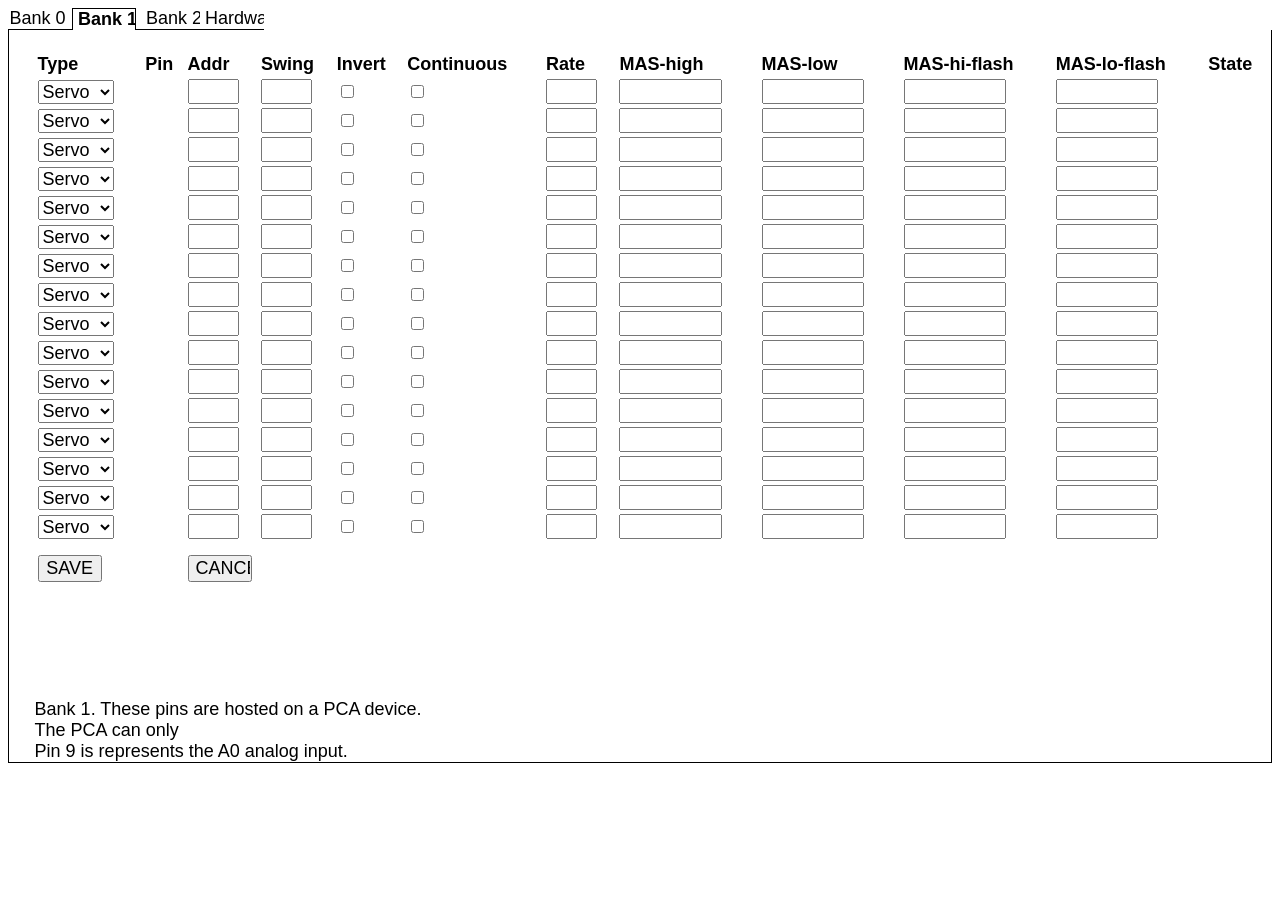
==== data/bank1.htm @ 72b4abd5 "websocket batches" ====
﻿<html xmlns="http://www.w3.org/1999/xhtml">
<head>
<meta charset="utf-8">
    <title>ACC ESP - bank 1</title>
 	<meta name="viewport" content="width=device-width, initial-scale=1.0">
   
<!-- wsUri is now given to us as a json variable via a call to /hardware-->

    <!--updated 2026-09-29-->
    <style>
        .outer {
            border: solid;
	    border-top: none;
            border-width: 1px;
            padding-left: 2vw;
        }

     
        .trip {
            background-color: orangered;
        }

        .on {
            background-color: lightgreen;
        }

        .nominal {
            visibility: hidden;
        }

.shim {
	padding-top:1vw;
}
        input[type=text] {
            font-size: 2vmin;
            width: 4vw;
            padding: 0px 0px;
            margin: 0px 0;
            box-sizing: border-box;
        }

        input[type=button] {
            width: 5vw;
            font-size: 2vmin;
        }

	select{
		width: 6vw;
            font-size: 2vmin;
	}

	.wider{
	text-width: 10vw;
 	background-color: lightgreen;
	}

	
        BODY {
            FONT-SIZE: 2vmin;
            FONT-FAMILY: Verdana, Arial, Helvetica, sans-serif
        }

        p {
            font-size: 2vmin;
        }

        table {
            font-size: 2vmin;
        }

th {
text-align:left;
}

.tabSel{
  		background: none;
		border: 1px solid black;
  		border-bottom: none;
  		padding: 0;
  		font-weight: bold;
		color: black;
 	 	cursor: pointer;
		text-decoration: none; /* Removes default underline */
	}

	.tab{
		background: none;
		border: none;
  		border-bottom: 1px solid black;
  		padding: 0;
  		font-weight: normal;
  		cursor: pointer;
		color: black;
		text-decoration: none; /* Removes default underline */
	}

	.button-container {
  		display: flex;       /* Activates layout engine */
  		flex-direction: row; /* Aligns items horizontally */
  		gap: 0px;           /* Puts clean spacing between the buttons */
  		white-space: nowrap; /* Forces content to stay on one line */
	}

    </style>

    <script type="text/javascript">
      //let wsUri = "wss://echo.websocket.org/";  //test mode only
      let wsUri = "ws://192.168.6.1:12080/";
	let ws;

        //define JSON send-receive objects

        const bankExample = { "page": "bank1", "action": "poll", pins:[
{"mode":"Servo","pin":0,"addr":0,"invert":false,"cont":false,"swing":25,"rate":0,"MASstate":127,"state":"x","MASarray":"FFFFFFFFFFFFFFFFFFFFFFFFFFFFFFFFFFFFFFFFFFFFFFFFFFFFFFFFFFFFFFFF"},
{"mode":"MAS","pin":1,"addr":33,"invert":false,"cont":false,"swing":45,"rate":0,"MASstate":127,"state":"Closed","MASarray":"0001020304050607A1A2A3A4A5A6A7a8B1B2B3B4B5B6B7B8C1C2C3C4C5C6C7C8"}

]};

//js objects are synonymous with JSON but you don't need to use quotes around the object names
let bankWrite =  { page: "bank1", action: "write", pins:[]};

let bank = { page: "bank1", action: "poll", pins:[{pin:0},{pin:1},{pin:2},{pin:3},{pin:4},{pin:5},{pin:6},{pin:7},
{pin:8},{pin:9},{pin:10},{pin:11},{pin:12},{pin:13},{pin:14},{pin:15}]};

let hardware = {"wsUri":"ws://192.168.6.1:81/"};
        //if action=fail this indicates the changes were not successful and the current settings are returned

      //****** common routine
        let attempts = 0;

        //We try twice to pull the ESP specific wsUri, if we fail
        //then we fall back to the default wsUri defined above.
        function boot() {
            if (attempts > 10) { return; }
            attempts++;
            if (attempts > 2) {
                //connect anyway to the default wsUri
                initWebsocket();
            } else {
                //try and pull the websocket addr from the server
                httpGet("/hardware");
                //and call self again to check we are done
                setTimeout(function () { boot(); }, 3000);
            }
          }


        function httpGet(theUrl) {
            if (window.XMLHttpRequest) {// code for IE7+, Firefox, Chrome, Opera, Safari
                xmlhttp = new XMLHttpRequest();
            }
            else {// code for IE6, IE5
                xmlhttp = new ActiveXObject("Microsoft.XMLHTTP");
            }
            xmlhttp.onreadystatechange = function () {
                try {
                    if (xmlhttp.readyState == 4 && xmlhttp.status == 200) {
                        if (console) { console.log(xmlhttp.responseText) };

                        hardware = JSON.parse(xmlhttp.responseText);
                        wsUri=hardware.wsUri;
                         if (console) console.log(wsUri);
                        //connect to the websocket provided by the ESP server
                        initWebsocket();
                    }
                }
                catch (e) {
                    if (console) console.log(e.message);
                }
            }
            //XMLHttpRequest.open(method, url[, async[, user[, password]]])
            xmlhttp.open("GET", theUrl, true);
            //calling syc requests on main thread is deprecated due to response lock-ups
            //in our case we need to know the response before we can initialise the websocket
            xmlhttp.send();

            //now call boot again after 3 sec

        }



        function initWebsocket() {
	//do not open another socket if one is already active
	if (ws && ws.readyState === WebSocket.OPEN) return;
            if (console) { console.log("initWebsocket") };
            
            ws = new WebSocket(wsUri);
            ws.onopen = function (evt) { onOpen(evt) };
            ws.onclose = function (evt) { onClose(evt) };
            ws.onmessage = function (evt) {  onMessage(evt)};
            ws.onerror = function (evt) { onError(evt) };
        }

        //can use open/close to set a green/red connection flag
        function onOpen(evt) {
            if (console) {console.log("websocket open");}
              //send a poll 
             setBank("poll");
        }

        function onClose(evt) {
            if (console) {  console.log("websocket close");}
         }

        function onError(evt) {
	ws.close();
            if (console) { console.log("websocket error");   }         
          }


        function onMessage(evt) {
try{
	//console.log(evt.data);
  	const ubank = JSON.parse(evt.data);
	console.log(ubank);
	bank.pins = bank.pins.map(existingItem => {
 let match = ubank.pins.find(newItem => newItem.pin === existingItem.pin);
  // Merge existing properties with updated properties using spread syntax
  return match ? { ...existingItem, ...match } : existingItem;
});

         repaintUI();

}catch(e){
if (console) console.log("parse error");
}
        }



function repaintRow(r){
//repaints a table row mindful of the mode. r is the row index starting at 0
//if user changes a row mode, we repaint the row based on cached data
//if user changes a cell we flag the row as dirty and pending a websocket write

//mode determines field masking
//Servo: addr swing invert continuous rate.
//Sensor: addr invert
//Aspect: addr invert
//MAS: add invert Mas-fields
//I2C and heartbeat suppress all
//mode: Servo|Sensor|Aspect|MAS|I2C|Heartbeat

//three mask modes. classList can .add|.remove|.toggle
let isServo=false;
let isMAS=false;
let isSystem=false;

let inputs = document.getElementsByName('pin[]');
inputs[r].innerText=bank.pins[r].pin;  

inputs = document.getElementsByName('mode[]');
inputs[r].value=bank.pins[r].mode;  //default behaviour but overriden in switch

//bank1 and 2 only support Servo,Aspect and MAS
switch (bank.pins[r].mode)
{
case "Servo":
	isServo = true;
	break;

case "MAS":
	isMAS=true;
	break;
}


inputs = document.getElementsByName('addr[]');
inputs[r].value=bank.pins[r].addr;
if (isSystem) {inputs[r].classList.add('nominal')}else{inputs[r].classList.remove('nominal')};


inputs = document.getElementsByName('swing[]');
inputs[r].value=bank.pins[r].swing;
if (isServo) {inputs[r].classList.remove('nominal')}else{inputs[r].classList.add('nominal')};

inputs = document.getElementsByName('invert[]');
inputs[r].checked=bank.pins[r].invert;
if (isSystem) {inputs[r].classList.add('nominal')}else{inputs[r].classList.remove('nominal')};

inputs = document.getElementsByName('cont[]');
inputs[r].checked=bank.pins[r].cont;
if (isServo) {inputs[r].classList.remove('nominal')}else{inputs[r].classList.add('nominal')};

inputs = document.getElementsByName('rate[]');
inputs[r].value=bank.pins[r].rate;
if (isServo) {inputs[r].classList.remove('nominal')}else{inputs[r].classList.add('nominal')};

inputs = document.getElementsByName('MASh[]');
inputs[r].value=decodeMAS(bank.pins[r].MASarray,0);
if (isMAS) {inputs[r].classList.remove('nominal')}else{inputs[r].classList.add('nominal')};

inputs = document.getElementsByName('MASl[]');
inputs[r].value=decodeMAS(bank.pins[r].MASarray,1);
if (isMAS) {inputs[r].classList.remove('nominal')}else{inputs[r].classList.add('nominal')};

inputs = document.getElementsByName('MAShF[]');
inputs[r].value=decodeMAS(bank.pins[r].MASarray,2);
if (isMAS) {inputs[r].classList.remove('nominal')}else{inputs[r].classList.add('nominal')};

inputs = document.getElementsByName('MASlF[]');
inputs[r].value=decodeMAS(bank.pins[r].MASarray,3);
if (isMAS) {inputs[r].classList.remove('nominal')}else{inputs[r].classList.add('nominal')};

//display state or MASstate or neither
inputs = document.getElementsByName('state[]');
inputs[r].innerText=bank.pins[r].state;  //default
if (isMAS) inputs[r].innerText=bank.pins[r].MASstate;
if (isSystem) inputs[r].innerText="";

if (console) console.log("repaint "+r);
}


//converts part of 64 char hex arr to one of the MAS control blocks 0 thro 3
//returning this as space separated integers
function decodeMAS(arr,block){
	let out="";
	for (i=block*16;i<16+(block*16);i=i+2){
	let hex = arr.substring(i,i+2);
	const decimalNum = parseInt(hex, 16); 
	if (decimalNum!=255) out=out+decimalNum+" ";
	}
return out.trim();
}

//encodes txt input expected as decimals separated by spaces into a hex block
function encodeMAS(txt){
	let out=""
	const arrOfValues = txt.split(/[\D]+/);  //delim is non digit e.g. space or comma 
	for (i=0;i<arrOfValues.length;i++){
	//10 is the radix of the input string, parseInt is always trying to generate a base10 value
	let num = parseInt(arrOfValues[i],10);
	if (Number.isNaN(num)) break;
	out = out + num.toString(16).padStart(2,'0');
	if (i>6) break;  //max 8 digit groups
	}

	//pad end with "FF" to make a string 16 chars long  
	return (out.padEnd(16,'F'));
}




        function repaintUI() {
//need to modify this to accept partial updates to bank object and then update the table



        try {
   	document.getElementById("btnSave").classList.remove('on');
		
	if (bank.page!="bank1") return;
	if (console) console.log("repaintUI");
	for (r=0;r<bank.pins.length;r++){repaintRow(r);}
	return;
	
	//valid actions are poll|write|ok|fail
	switch (bank.action){
		case "ok":
		result.innerText = "write success";
		break;
		case "fail":
		result.innerText = "write failed, check your parameters";
		break;
		case "poll":
		result.innerText ="";
		break;
		default:
		return;
	}

                
            }

            catch (e) {
                if (console) console.log(e.message);
            }
        }


////////////////	WRITE WRITE WRITE //////////////
        function setBank(action) {
//do no validation on client.  the changes are sent up to the server and it does validation
//we send the bankWrite JSON object to the server

if (action=="write"){
	bankWrite.action="write";
	//copy data from entire table, however only those rows flagged with dirty=true will be processed by server
		for (r=0;r<bank.pins.length;r++){
		
		//if a row logged a change, the event causes the creation of the corresponding pin entry in bankWrite
		//and we update it here
			
		//const hasPair = bankWrite.pins.some(obj => obj.pin === 3);
		const foundObj = bankWrite.pins.find(obj => obj.pin === r);
		if (foundObj === undefined) continue;
		
		var inputs = document.getElementsByName('mode[]');
		foundObj.mode=inputs[r].value;

		inputs = document.getElementsByName('addr[]');
		foundObj.addr=inputs[r].value;

		inputs = document.getElementsByName('swing[]');
		foundObj.swing=inputs[r].value;

		inputs = document.getElementsByName('invert[]');
		foundObj.invert=inputs[r].checked;

		inputs = document.getElementsByName('cont[]');
		foundObj.cont=inputs[r].checked;

		inputs = document.getElementsByName('rate[]');
		foundObj.rate=inputs[r].value;

		inputs = document.getElementsByName('MASh[]');
		var arr = encodeMAS(inputs[r].value);	
		inputs = document.getElementsByName('MASl[]');
		arr += encodeMAS(inputs[r].value);
		inputs = document.getElementsByName('MAShF[]');
		arr += encodeMAS(inputs[r].value);
		inputs = document.getElementsByName('MASlF[]');
		arr += encodeMAS(inputs[r].value);

		foundObj.MASarray=arr;
		}
	}
else
{bankWrite.action="poll";
//clear the pins array
bankWrite.pins=[];}

console.log(bankWrite);

        var myJSON = JSON.stringify(bankWrite);
	debug.innerText=myJSON;
	ws.send(myJSON);

//clear the .pins array once written
bankWrite.pins=[];
}



//can use this rather than body onload
// window.addEventListener("load", initWebsocket, false);


function scooby(){
//ESP8266webserver has problems with files >21kb.  So we will build the table onload
const table = document.getElementById('table1');
const tbody = table.querySelector("tbody") || table;
const sourceRow = tbody.rows[0];
for (i=0;i<15;i++){
const clonedRow = sourceRow.cloneNode(true);
tbody.appendChild(clonedRow);
}

//adjunct boot activity, add event listners
// Listen for any 'input' or 'change' events bubbling up from cells
table.addEventListener('input', (event) => {
    // Find the cell (<td>) that triggered the change
    const cell = event.target.closest('td');
    
//note that data rows are base 1 because header is row 0
    if (cell) {
        console.log(`Cell changed! Row index: ${cell.parentNode.rowIndex}, Column index: ${cell.cellIndex}`);
        console.log(`New Value:`, event.target.value || cell.textContent);
        
        // Add a visual indicator or tracking attribute
         document.getElementById("btnSave").classList.add('on');
	
	//Add the pin to bankWrite (once) if not present, this denotes a pending write
	const p =cell.parentNode.rowIndex-1;
	const s  = '{"pin":' + p + '}';
	const hasPair= bankWrite.pins.some(obj => obj.pin === p );    
	if (!hasPair) bankWrite.pins.push(JSON.parse(s));

	if (cell.cellIndex==0) {
	//special case for mode column, update the bank JSON object and repaint this row
	bank.pins[cell.parentNode.rowIndex-1].mode=event.target.value;
	repaintRow(cell.parentNode.rowIndex-1);
    	}
    }
});

return;
}

    </script>


</head>

<body onload="scooby();boot()">
<div class="button-container">
<input type="button" value="Bank 0 " class="tab"  onclick="window.location.href='bank0.htm';"/>
<input type="button" value=" Bank 1 " class="tabSel"  onclick="debug.classList.toggle('nominal');"/>
<input type="button" value="  Bank 2  " class="tab"  onclick="window.location.href='bank2.htm';"/>
<input type="button" value=" Hardware " class="tab"  onclick="window.location.href='hardware.htm';"/>
</div>

    <div class="outer">
     <br/>

        <table border="0" style="width:100%" id="table1">
<thead>
<tr>
<th>Type</th>
<th>Pin</th>
<th>Addr</th>
<th>Swing</th>
<th>Invert</th>

<th>Continuous</th>
<th>Rate</th>
<th>MAS-high</th>
<th>MAS-low</th>
<th>MAS-hi-flash</th>

<th>MAS-lo-flash</th>
<th>State</th>
 </thead>
</tr>

<tbody>
<tr>
<td><select name="mode[]">
<option value="Servo">Servo</option>
<option value="Aspect">Aspect</option>
<option value="MAS">MAS</option>
</select>
</td>
<td name="pin[]"></td>
<td><input type="text" name="addr[]"/></td>
<td><input type="text" name="swing[]"/></td>
<td><input type="checkbox" name="invert[]"/></td>

<td><input type="checkbox" name="cont[]"/></td>
<td><input type="text" name="rate[]"/></td>

<td><input type="text" name="MASh[]" style="width: 8vw"/></td>
<td><input type="text" name="MASl[]" style="width: 8vw"/></td>
<td><input type="text" name="MAShF[]" style="width: 8vw"/></td>
<td><input type="text" name="MASlF[]" style="width: 8vw"/></td>

<td name="state[]"></td>
</tr>

</tbody>

<tfoot>
            <tr >
               <td class="shim" colspan="2">
                    <input type="button" id="btnSave" value="SAVE" onclick="setBank('write')"/>
                </td>
 		<td class="shim" colspan="10">
                    <input type="button" id="btnCancel" value="CANCEL" onclick="setBank('poll')"/>
                </td>
            </tr>
</tfoot>
         </table>

         <p id="result" style="font-size:4vmin"></p>
   
<!-- 
style="padding-top:1vw;
-->
       
        <br />
        <p id="debug" style="font-size:2vmin" class="nominal">debug </p>
Bank 1. These pins are hosted on a PCA device.</br>
The PCA can only </br>
Pin 9 is represents the A0 analog input.

    </div>


   
</body>
        </html >
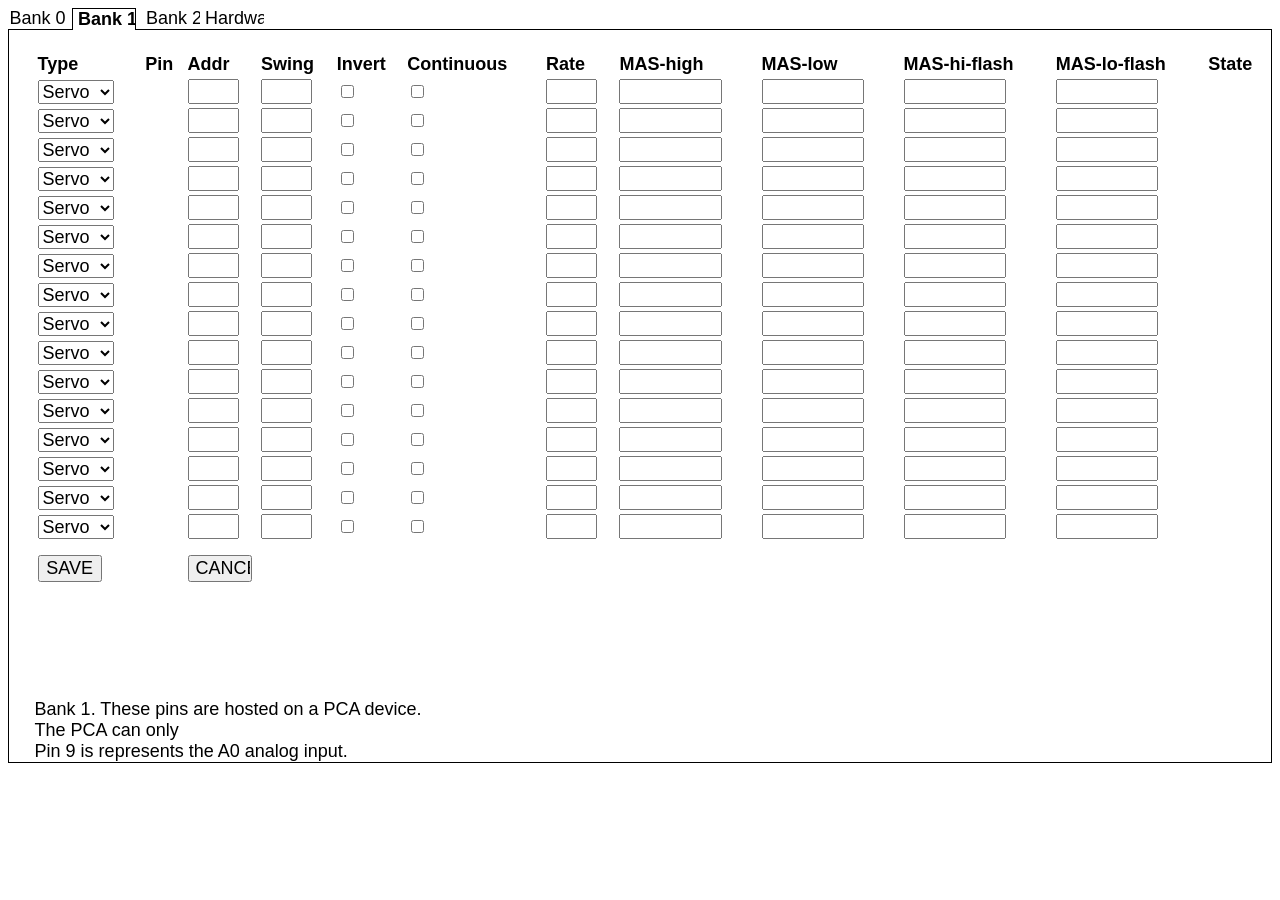
==== commit f3283ed6: "Add files via upload" ====
--- a/data/bank1.htm
+++ b/data/bank1.htm
@@ -1,5 +1,7 @@
 ﻿<html xmlns="http://www.w3.org/1999/xhtml">
 <head>
+<link rel="stylesheet" href="DCCstyle.css">
+
 <meta charset="utf-8">
     <title>ACC ESP - bank 1</title>
  	<meta name="viewport" content="width=device-width, initial-scale=1.0">
@@ -7,105 +9,10 @@
 <!-- wsUri is now given to us as a json variable via a call to /hardware-->
 
     <!--updated 2026-09-29-->
-    <style>
-        .outer {
-            border: solid;
-	    border-top: none;
-            border-width: 1px;
-            padding-left: 2vw;
-        }
-
-     
-        .trip {
-            background-color: orangered;
-        }
-
-        .on {
-            background-color: lightgreen;
-        }
-
-        .nominal {
-            visibility: hidden;
-        }
-
-.shim {
-	padding-top:1vw;
-}
-        input[type=text] {
-            font-size: 2vmin;
-            width: 4vw;
-            padding: 0px 0px;
-            margin: 0px 0;
-            box-sizing: border-box;
-        }
-
-        input[type=button] {
-            width: 5vw;
-            font-size: 2vmin;
-        }
-
-	select{
-		width: 6vw;
-            font-size: 2vmin;
-	}
-
-	.wider{
-	text-width: 10vw;
- 	background-color: lightgreen;
-	}
-
-	
-        BODY {
-            FONT-SIZE: 2vmin;
-            FONT-FAMILY: Verdana, Arial, Helvetica, sans-serif
-        }
-
-        p {
-            font-size: 2vmin;
-        }
-
-        table {
-            font-size: 2vmin;
-        }
-
-th {
-text-align:left;
-}
-
-.tabSel{
-  		background: none;
-		border: 1px solid black;
-  		border-bottom: none;
-  		padding: 0;
-  		font-weight: bold;
-		color: black;
- 	 	cursor: pointer;
-		text-decoration: none; /* Removes default underline */
-	}
-
-	.tab{
-		background: none;
-		border: none;
-  		border-bottom: 1px solid black;
-  		padding: 0;
-  		font-weight: normal;
-  		cursor: pointer;
-		color: black;
-		text-decoration: none; /* Removes default underline */
-	}
-
-	.button-container {
-  		display: flex;       /* Activates layout engine */
-  		flex-direction: row; /* Aligns items horizontally */
-  		gap: 0px;           /* Puts clean spacing between the buttons */
-  		white-space: nowrap; /* Forces content to stay on one line */
-	}
-
-    </style>
 
     <script type="text/javascript">
       //let wsUri = "wss://echo.websocket.org/";  //test mode only
-      let wsUri = "ws://192.168.6.1:12080/";
+      let wsUri = "ws://192.168.6.1/ws";
 	let ws;
 
         //define JSON send-receive objects
@@ -122,7 +29,7 @@
 let bank = { page: "bank1", action: "poll", pins:[{pin:0},{pin:1},{pin:2},{pin:3},{pin:4},{pin:5},{pin:6},{pin:7},
 {pin:8},{pin:9},{pin:10},{pin:11},{pin:12},{pin:13},{pin:14},{pin:15}]};
 
-let hardware = {"wsUri":"ws://192.168.6.1:81/"};
+let hardware = {"wsUri":"ws://192.168.6.1/ws"};
         //if action=fail this indicates the changes were not successful and the current settings are returned
 
       //****** common routine
@@ -214,6 +121,7 @@
 	//console.log(evt.data);
   	const ubank = JSON.parse(evt.data);
 	console.log(ubank);
+	if (ubank.page!="bank1") return;
 	bank.pins = bank.pins.map(existingItem => {
  let match = ubank.pins.find(newItem => newItem.pin === existingItem.pin);
   // Merge existing properties with updated properties using spread syntax
@@ -352,7 +260,7 @@
         try {
    	document.getElementById("btnSave").classList.remove('on');
 		
-	if (bank.page!="bank1") return;
+	
 	if (console) console.log("repaintUI");
 	for (r=0;r<bank.pins.length;r++){repaintRow(r);}
 	return;
@@ -501,6 +409,7 @@
 <input type="button" value=" Bank 1 " class="tabSel"  onclick="debug.classList.toggle('nominal');"/>
 <input type="button" value="  Bank 2  " class="tab"  onclick="window.location.href='bank2.htm';"/>
 <input type="button" value=" Hardware " class="tab"  onclick="window.location.href='hardware.htm';"/>
+<span class="tab-spacer"></span>
 </div>
 
     <div class="outer">
--- a/data/DCCstyle.css
+++ b/data/DCCstyle.css
@@ -0,0 +1,107 @@
+﻿       .outer {
+            border: solid;
+	    border-top: none;
+            border-width: 1px;
+            padding-left: 2vw;
+        }
+
+     
+        .trip {
+            background-color: orangered;
+        }
+
+        .on {
+            background-color: lightgreen;
+        }
+
+        .nominal {
+            visibility: hidden;
+        }
+
+.shim {
+	padding-top:1vw;
+}
+        input[type=text] {
+            font-size: 2vmin;
+            width: 4vw;
+            padding: 0px 0px;
+            margin: 0px 0;
+            box-sizing: border-box;
+        }
+
+        input[type=button] {
+            width: 5vw;
+            font-size: 2vmin;
+        }
+
+	select{
+		width: 6vw;
+            font-size: 2vmin;
+	}
+
+	.wider{
+	text-width: 10vw;
+ 	background-color: lightgreen;
+	}
+
+	
+        BODY {
+            FONT-SIZE: 2vmin;
+            FONT-FAMILY: Verdana, Arial, Helvetica, sans-serif
+        }
+
+        p {
+            font-size: 2vmin;
+        }
+
+        table {
+            font-size: 2vmin;
+        }
+
+th {
+text-align:left;
+}
+
+.tabSel{
+  		background: none;
+		border: 1px solid black;
+  		border-bottom: none;
+  		padding: 0;
+  		font-weight: bold;
+		color: black;
+ 	 	cursor: pointer;
+		text-decoration: none; /* Removes default underline */
+	}
+
+	.tab{
+		background: none;
+		border: none;
+  		border-bottom: 1px solid black;
+  		padding: 0;
+  		font-weight: normal;
+  		cursor: pointer;
+		color: black;
+		text-decoration: none; /* Removes default underline */
+	}
+
+	.button-container {
+  		display: flex;       /* Activates layout engine */
+  		flex-direction: row; /* Aligns items horizontally */
+  		gap: 0px;           /* Puts clean spacing between the buttons */
+  		white-space: nowrap; /* Forces content to stay on one line */
+	}
+
+	.button-container::after {
+  	content: '';
+  	flex: 1; /* Grows to take up all remaining space */
+  	border-bottom: 1px solid black; /* Match your existing button border styling */
+	}
+
+	.tab-spacer {
+  		flex: 1; /* Grows to take up all remaining space */
+  		border-bottom: 1px solid black; 
+	} 
+
+/*if you don't want to put <span class="tab-spacer"></span> after the buttons, then ::after will do the same job*/
+
+
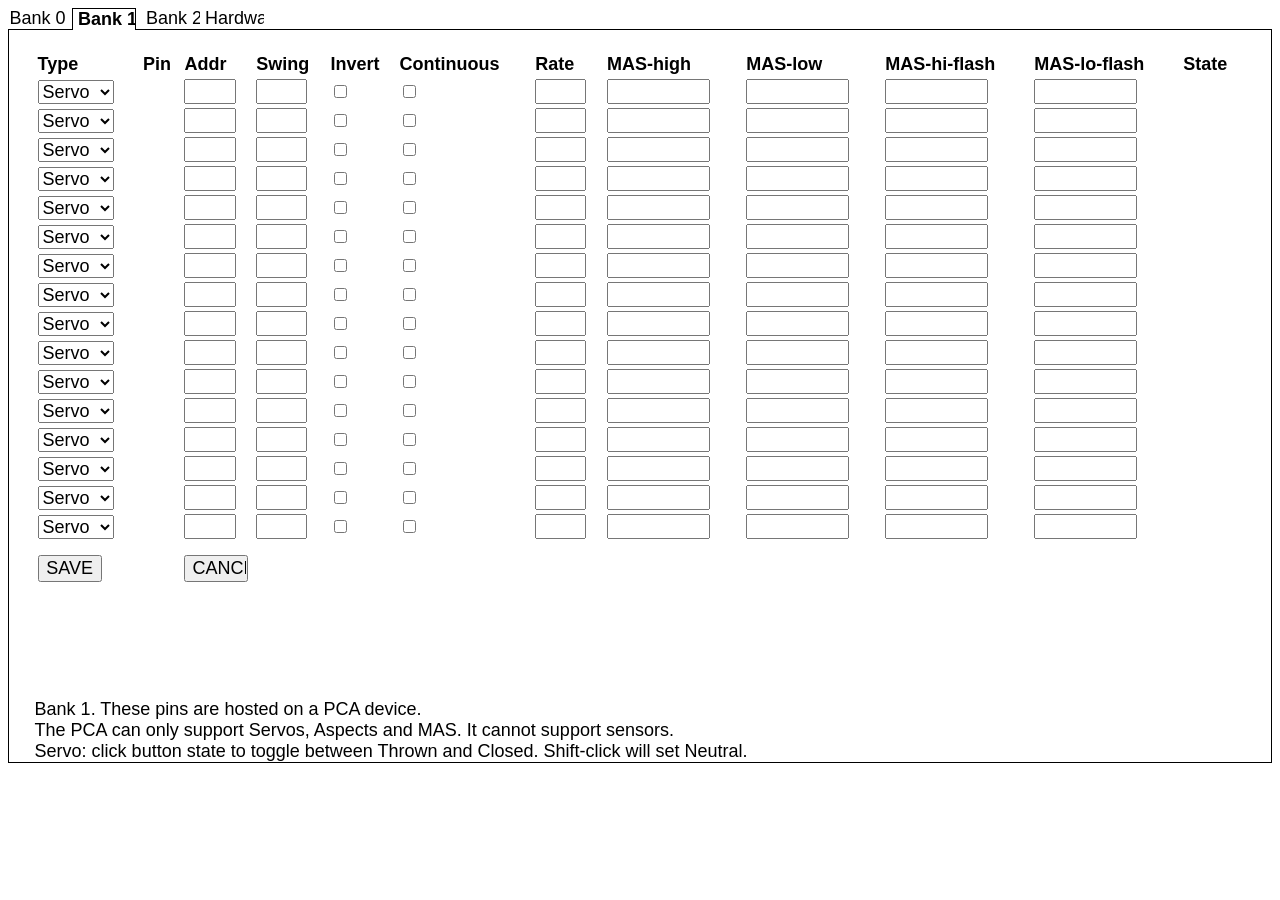
==== commit 3a76980b: "Add files via upload" ====
--- a/data/bank1.htm
+++ b/data/bank1.htm
@@ -212,10 +212,18 @@
 if (isMAS) {inputs[r].classList.remove('nominal')}else{inputs[r].classList.add('nominal')};
 
 //display state or MASstate or neither
-inputs = document.getElementsByName('state[]');
-inputs[r].innerText=bank.pins[r].state;  //default
-if (isMAS) inputs[r].innerText=bank.pins[r].MASstate;
-if (isSystem) inputs[r].innerText="";
+inputs = document.getElementsByName('btnState[]');
+//default for sensor,servo, aspect
+inputs[r].value=bank.pins[r].state;
+
+if (isMAS) inputs[r].value=bank.pins[r].MASstate;
+if (isSystem) inputs[r].value="";
+
+if (isServo) {
+inputs[r].classList.remove('btnLock')
+}
+else
+{inputs[r].classList.add('btnLock')};
 
 if (console) console.log("repaint "+r);
 }
@@ -398,6 +406,47 @@
 return;
 }
 
+
+//e is button this, c is Toggle|Neutral  call onClick="doBtnEvt(event)"
+function doBtnEvt(evt){
+
+const tableRow = evt.target.closest('tr');
+const pinCell = document.getElementsByName('pin[]');
+//pick up p as an integer, not a string
+const p = parseInt(pinCell[tableRow.sectionRowIndex].textContent.trim(), 10); 
+
+bankWrite.pins=[];
+bankWrite.action="command";
+const hasPair= bankWrite.pins.some(obj => obj.pin === p );    
+if (!hasPair) bankWrite.pins.push({pin: p});   //directly push json
+
+//search for p as integer
+const foundObj = bankWrite.pins.find(obj => obj.pin === p);
+if (foundObj === undefined) return;
+
+if (evt.shiftKey){
+foundObj.command="Neutral";  //commands must start Ucase
+
+}else{
+foundObj.command="Toggle"
+
+}
+
+
+
+console.log(bankWrite);  //did this get the pin row added?
+//this works, but its not sufficient to indicate we want 'netural' for example.  we need a pin specific command
+
+let myJSON = JSON.stringify(bankWrite);
+	debug.innerText=myJSON;
+	ws.send(myJSON);
+//clear the .pins array once written. ACC_ESP should broadcast new state
+//a websocket with the new state
+bankWrite.pins=[];
+bankWrite.action="poll";
+}
+
+
     </script>
 
 
@@ -456,7 +505,7 @@
 <td><input type="text" name="MAShF[]" style="width: 8vw"/></td>
 <td><input type="text" name="MASlF[]" style="width: 8vw"/></td>
 
-<td name="state[]"></td>
+<td ><input type="button" name="btnState[]" class="btnLock" onclick="doBtnEvt(event);"/></td>
 </tr>
 
 </tbody>
@@ -482,10 +531,9 @@
         <br />
         <p id="debug" style="font-size:2vmin" class="nominal">debug </p>
 Bank 1. These pins are hosted on a PCA device.</br>
-The PCA can only </br>
-Pin 9 is represents the A0 analog input.
-
-    </div>
+The PCA can only support Servos, Aspects and MAS.  It cannot support sensors.</br>
+Servo: click button state to toggle between Thrown and Closed.  Shift-click will set Neutral.
+ </div>
 
 
    
--- a/data/DCCstyle.css
+++ b/data/DCCstyle.css
@@ -17,6 +17,16 @@
         .nominal {
             visibility: hidden;
         }
+
+	.btnLock {
+		background: none;
+  		border: none;
+  		padding: 0;
+  		margin: 0;
+ 		pointer-events: none;  /* Blocks clicks, hovers, and active states */
+  		cursor: default;       /* Keeps the text cursor normal */
+  		user-select: text; 
+	}
 
 .shim {
 	padding-top:1vw;
